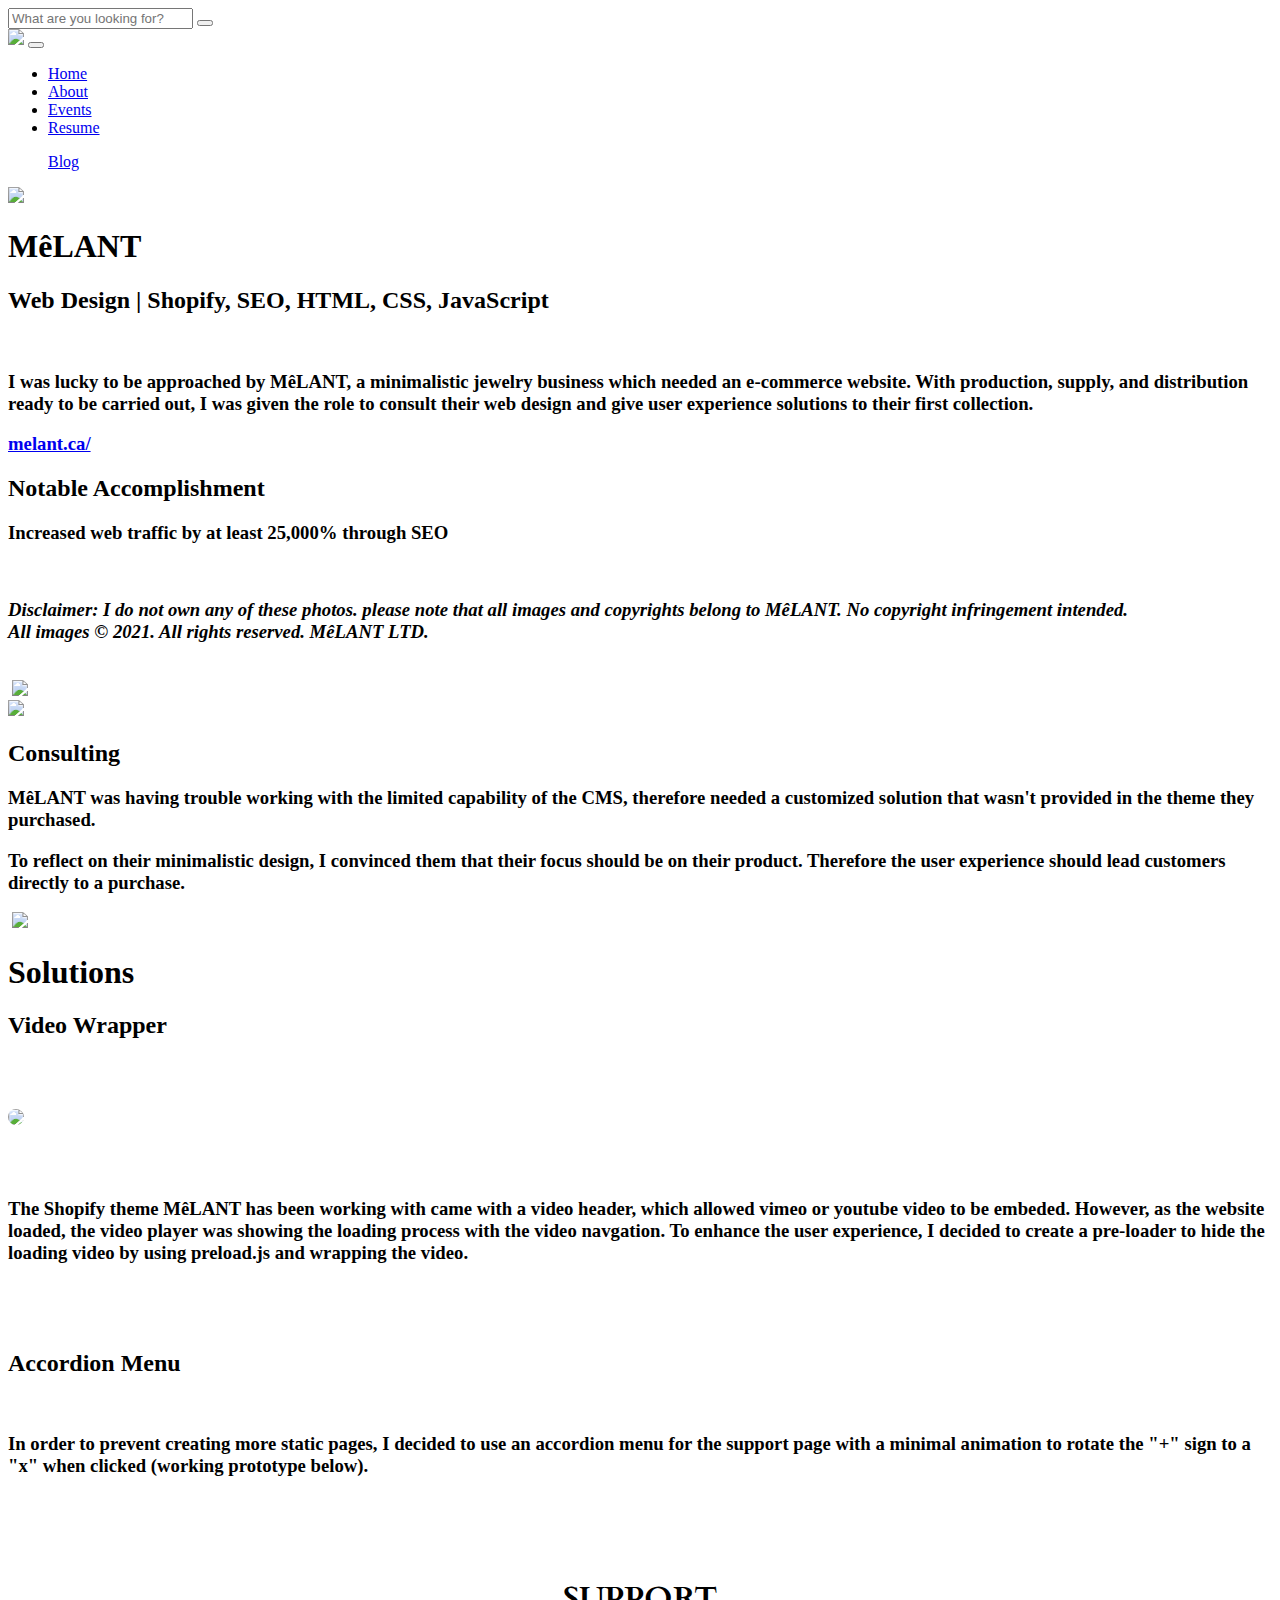
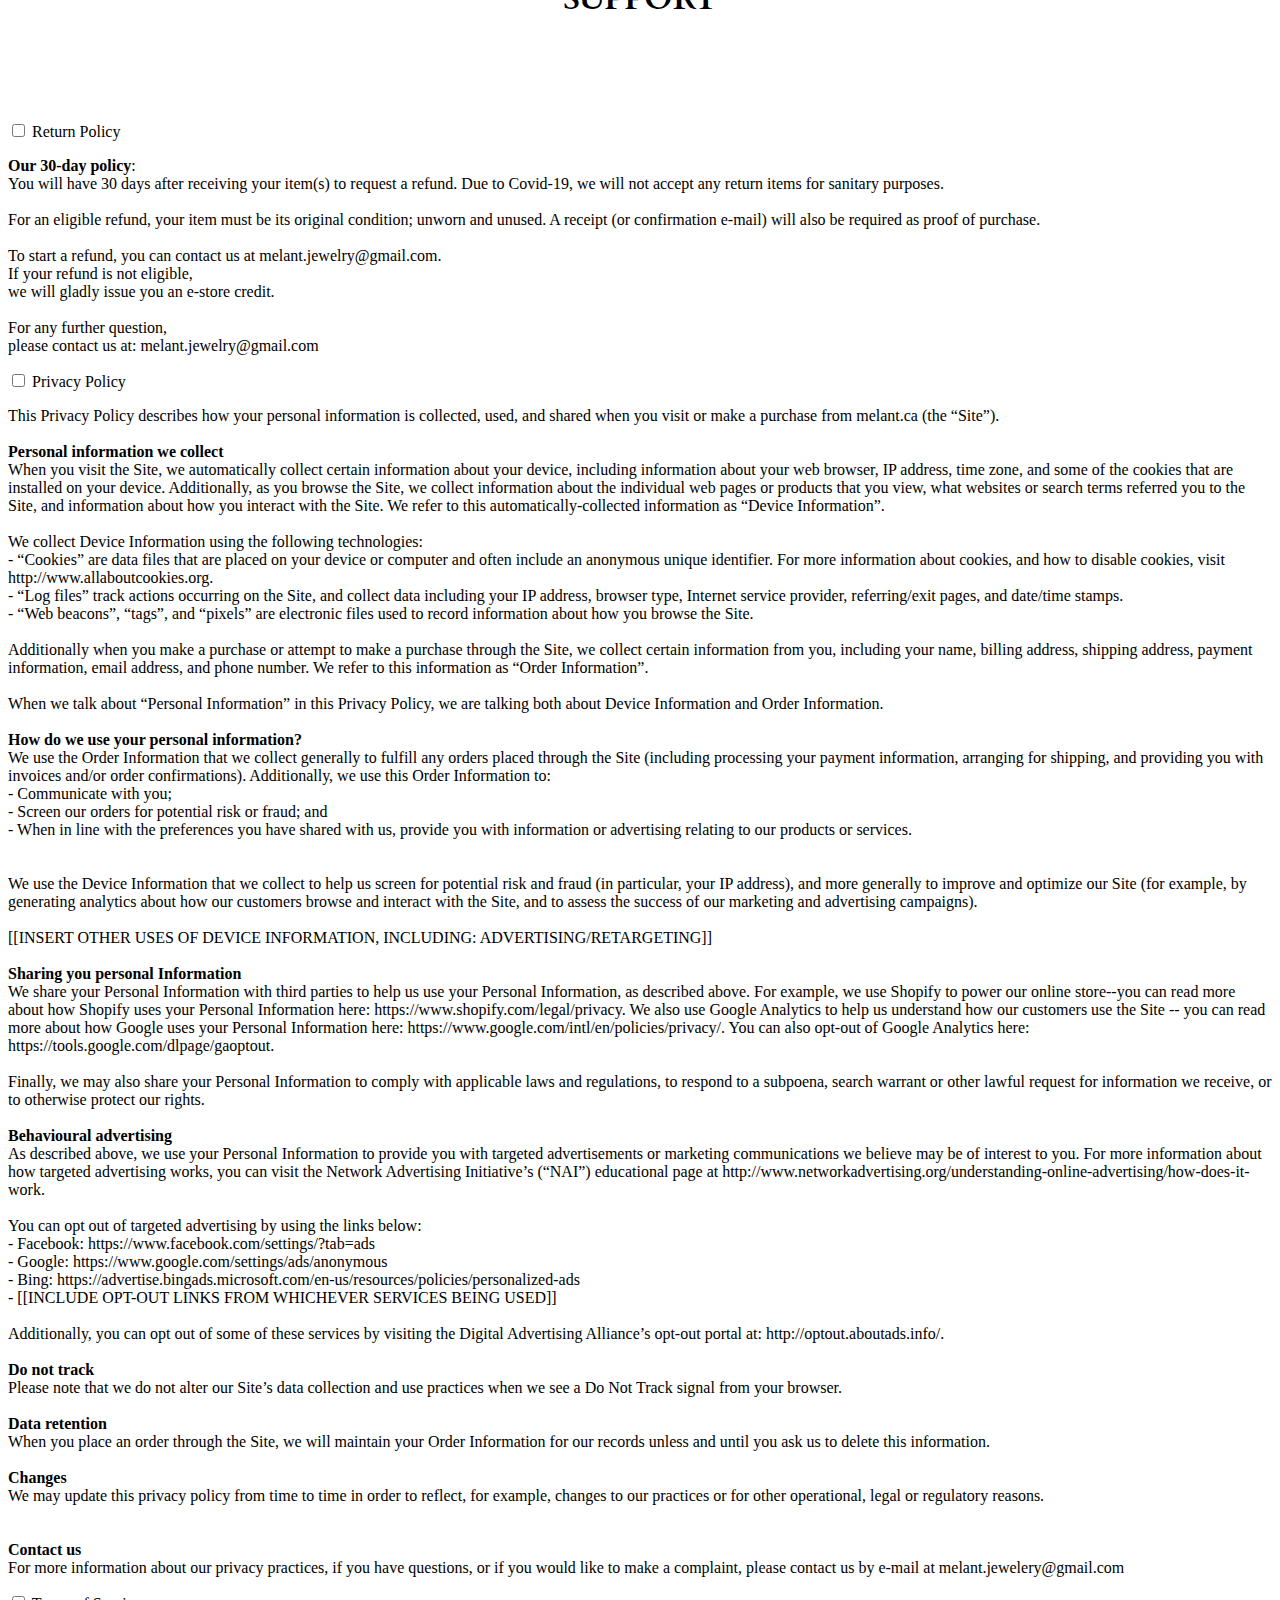
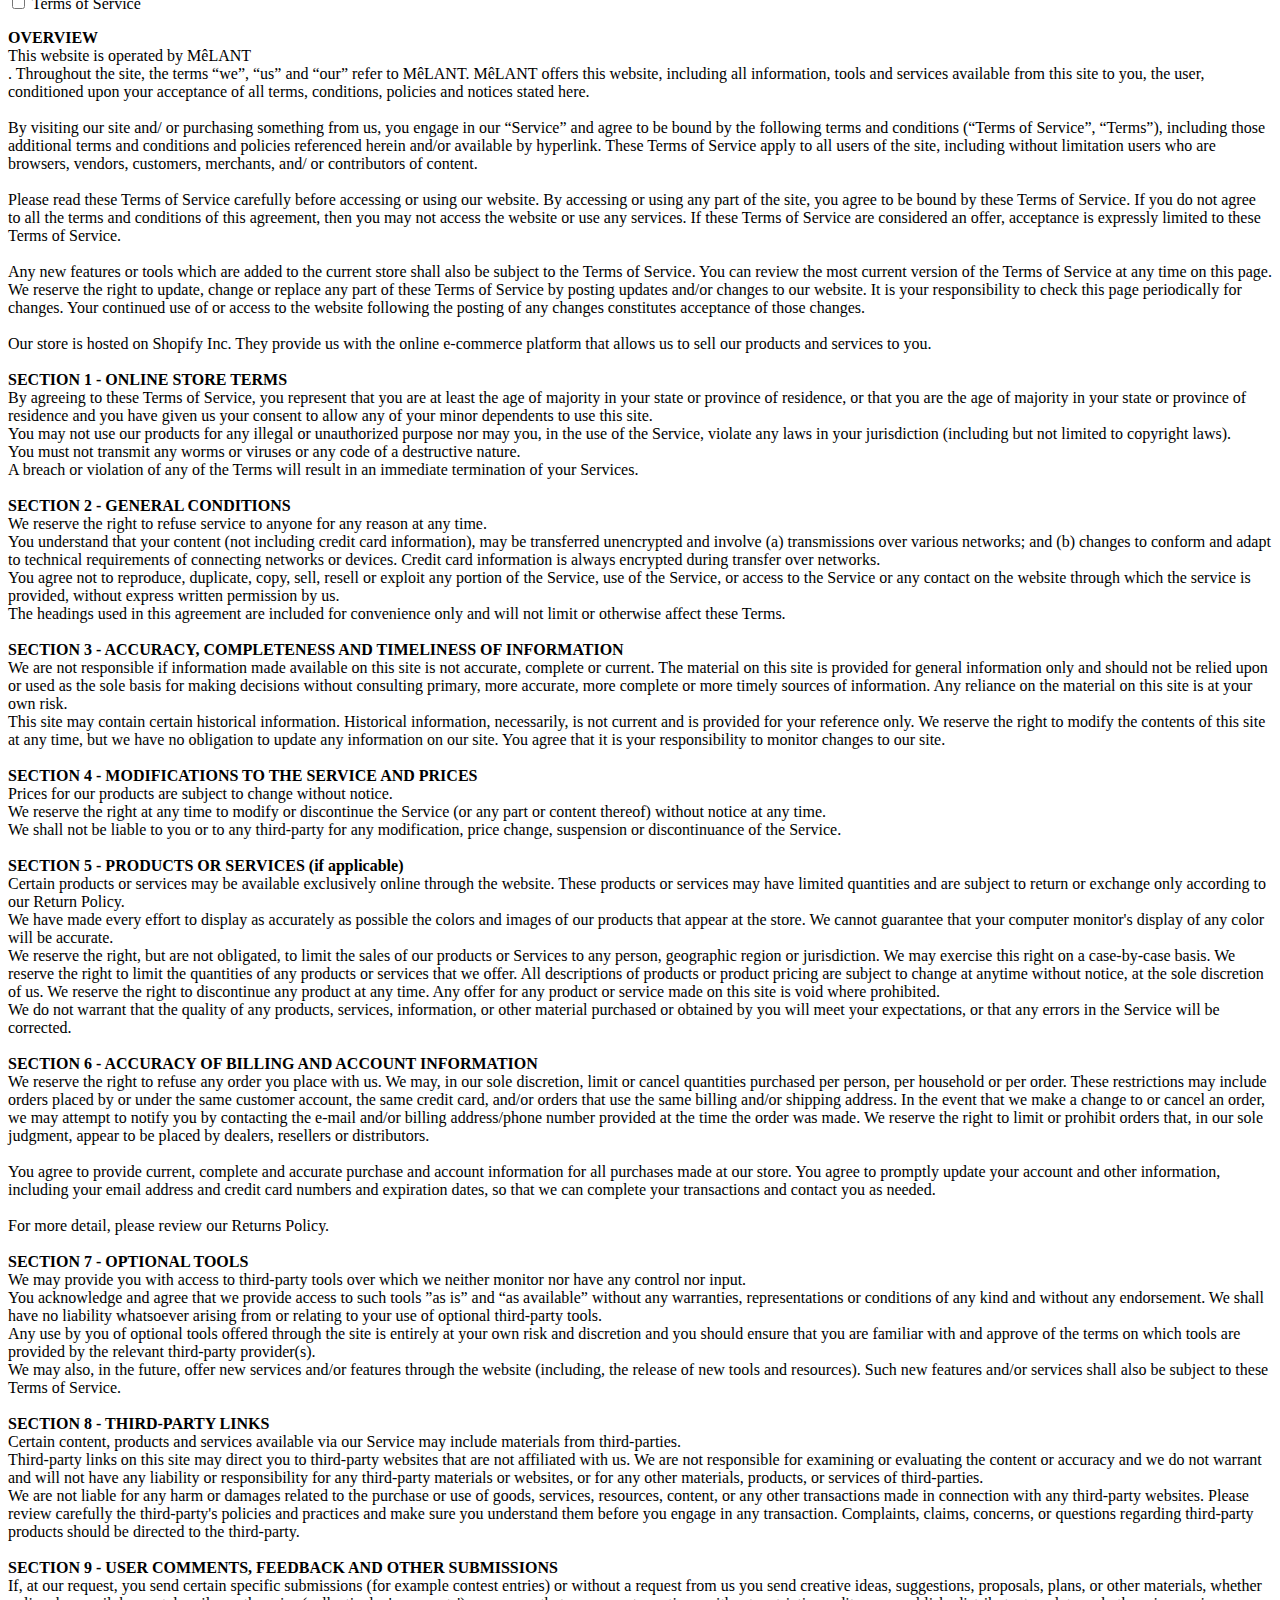
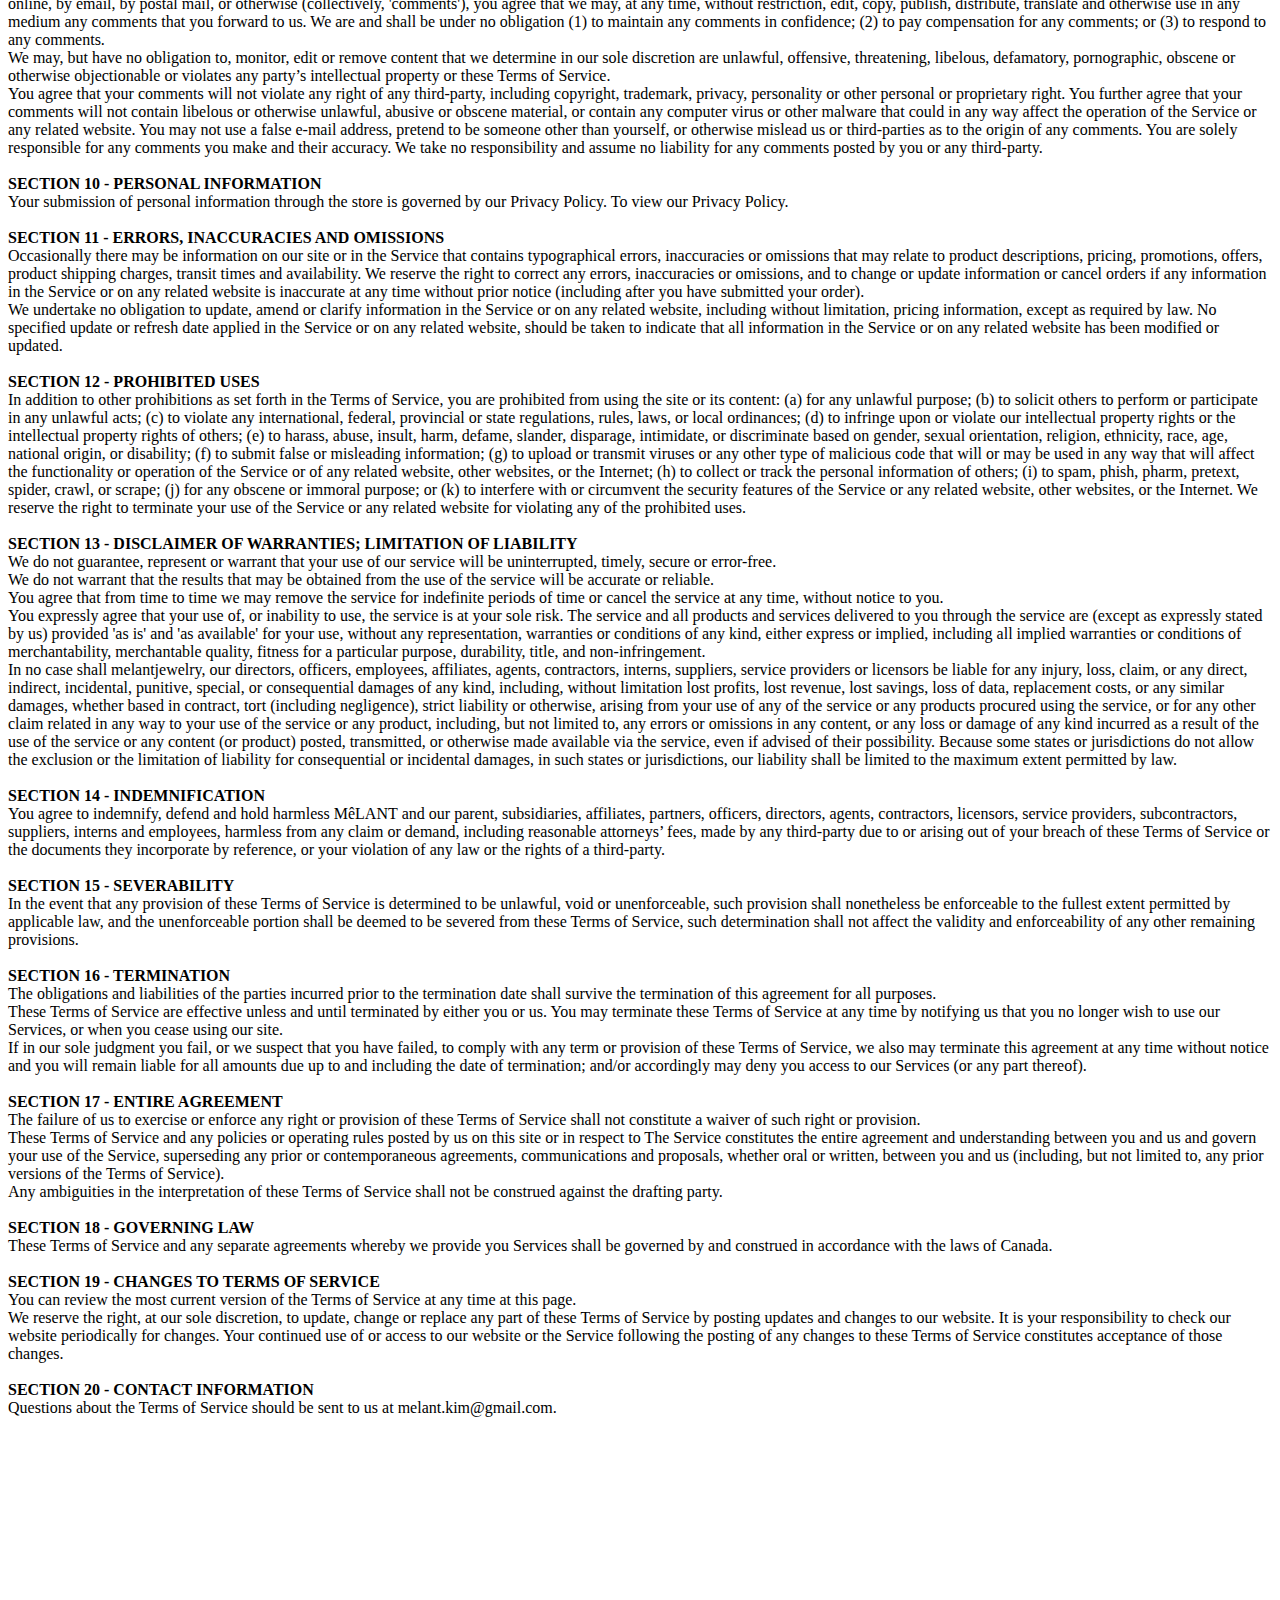
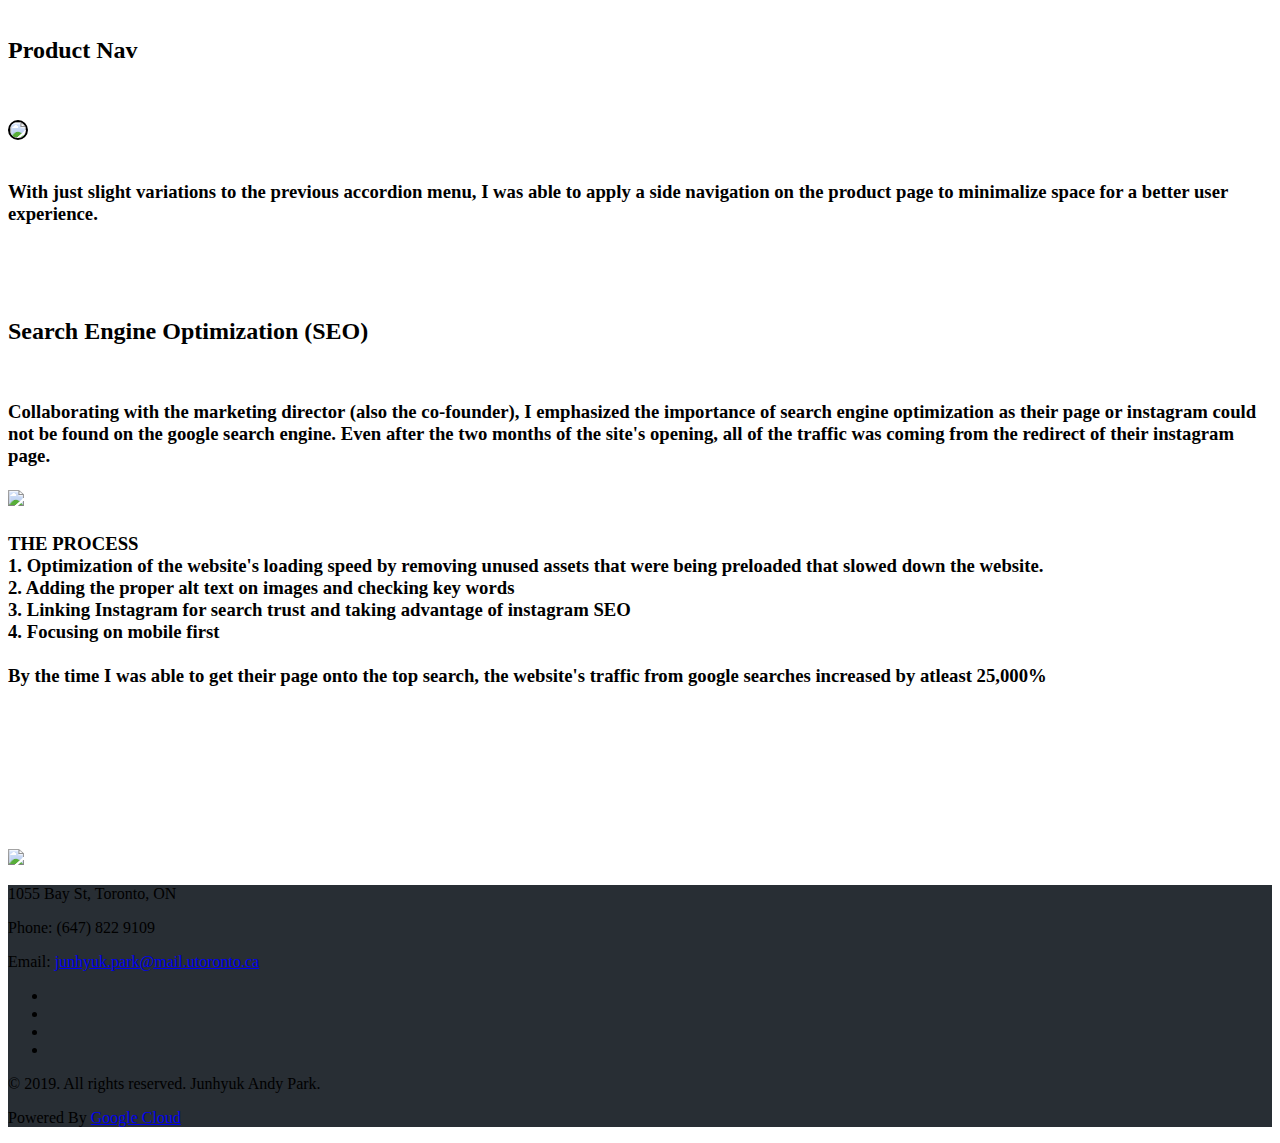
==== melant.html @ 82ae7c2e "Upload HTML" ====
<!DOCTYPE html>
<html lang="en" >

    <head>
        <meta charset="utf-8">
        <meta http-equiv="X-UA-Compatible" content="IE=edge">
        <title>Andy's Website</title>
        <meta name="description" content="">
        <meta name="viewport" content="width=device-width, initial-scale=1">
        <meta name="robots" content="all,follow">
        <link rel="stylesheet" href="vendor/bootstrap/css/bootstrap.min.css">
        <link rel="stylesheet" href="vendor/font-awesome/css/font-awesome.min.css">
        <link rel="stylesheet" href="css/fontastic.css">
        <link href="https://fonts.googleapis.com/css?family=Raleway"  rel="stylesheet" type="text/css">
        <link rel="preconnect" href="https://fonts.gstatic.com">
        <link href="https://fonts.googleapis.com/css2?family=Cardo:wght@700&display=swap" rel="stylesheet">
        <link rel="stylesheet" href="vendor/@fancyapps/fancybox/jquery.fancybox.min.css">
        <link rel="stylesheet" href="css/navigation.css" id="theme-stylesheet">
        <link rel="stylesheet" href="css/projects.css">
        <link rel="shortcut icon" href="favicon.png">
        <link rel="stylesheet" href="https://rawgit.com/LeshikJanz/libraries/master/Bootstrap/baguetteBox.min.css">
        <!-- JavaScript files-->
        <script src="vendor/jquery/jquery.min.js"></script>
        <script src="vendor/popper.js/umd/popper.min.js"> </script>
        <script src="vendor/bootstrap/js/bootstrap.min.js"></script>
        <script src="vendor/jquery.cookie/jquery.cookie.js"> </script>
        <script type = "text/javascript" src="js/scrollnav.js"></script>
        <!--
        <script src="vendor/@fancyapps/fancybox/jquery.fancybox.min.js"></script>
        -->
        <script src="js/front.js"></script>
      </head>
    
      <header class="header">
        <nav class="scrollnav topnav navbar navbar-expand-lg fixed-top">
          <div class="search-area">
            <div class="search-area-inner d-flex align-items-center justify-content-center">
              <div class="close-btn">
                <i class="icon-close"></i>
              </div>
              <div class="row d-flex justify-content-center">
                <div class="col-md-8">
                  <form action="#">
                    <div class="form-group">
                      <input type="search" name="search" id="search" placeholder="What are you looking for?">
                      <button type="submit" class="submit"><i class="icon-search-1"></i></button>
                    </div>
                  </form>
                </div>
              </div>
            </div>
          </div>
          <div class="container">
              <!-- Navbar Brand -->
            <div class="navbar-header d-flex align-items-center justify-content-between">
                <!-- Navbar Brand --><a href="index.html" class="navbar-brand"><img src="img/Andy_logo3.png" style="max-width:40px; top:0; left:0;"></a>
                <!-- Toggle Button-->
                <button type="button" data-toggle="collapse" data-target="#navbarcollapse" aria-controls="navbarcollapse" aria-expanded="false" aria-label="Toggle navigation" class="navbar-toggler"><span></span><span></span><span></span></button>
              </div>
              <!-- Navbar Menu -->
              <div id="navbarcollapse" class="collapse navbar-collapse">
                <ul class="navbar-nav ml-auto">
                  <li class="nav-item"><a href="index.html" class="nav-link">Home</a>
                  </li>
                  <li class="nav-item"><a href="aboutme.html" class="nav-link">About</a>
                  </li>
                  <li class="nav-item"><a href="events.html" class="nav-link ">Events</a>
                  </li>
                  <li class="nav-item"><a href="https://drive.google.com/file/d/1PCn5JsPlUrD80KlUTlYxvQrnvBgGsBeC/view?usp=sharing" class="nav-link" target="_blank">Resume</a>
                  </li>
                </ul>
              <div class="navbar-text"><a href="#" class="search-btn"><i class="icon-search-1"></i></a></div>
              <ul class="langs navbar-text"><a href="http://pos03142ap.pythonanywhere.com/">Blog</a></ul>
            </div>
          </div>
        </nav>
      </header>
    
<container class="grid">
    <div><img src="/img/melant_banner.png" class="banner"></div>
    <div class="signhere">
        <div>
            <h1><b>MêLANT</b></h1>
            <h2><b>Web Design | Shopify, SEO, HTML, CSS, JavaScript</b></h2>
          </br>
            <h3>I was lucky to be approached by MêLANT, a minimalistic jewelry business which needed an e-commerce website. With production, supply, and distribution ready to be carried out, I was given the role to consult their web design and give user experience solutions to their first collection.</h3>
            <h3><a href="https://melant.ca/">melant.ca/</a></h3>
            <h2>Notable Accomplishment</h2>
            <h3>Increased web traffic by at least 25,000% through SEO</br>
          </h3>
              
            </h3>
        </br>
            <h3><i>Disclaimer:  I do not own any of these photos. please note that all images and copyrights belong to MêLANT. No copyright infringement intended. 
            </br>All images © 2021. All rights reserved. MêLANT LTD.</i></h3>
        </br>
       
              <img src="" class="design" style="max-width:800px;">
              <img src="img/Divider.png" class="design" style="max-width:800px;">
            </div>
        </div>
    </div>
</container>

<container>
        <img src="img/design_process_melant.png" class="design" style="max-width:1200px;">
    </br>
      <h2><b>Consulting</b></h2>
    <div class="grid-container">
      <h3>MêLANT was having trouble working with the limited capability of the CMS, therefore needed a customized solution that wasn't provided in the theme they purchased.
      </h3>
      <h3>To reflect on their minimalistic design, I convinced them that their focus should be on their product. Therefore the user experience should lead customers directly to a purchase.
      </h3>
  </div>
    <img src="" class="design" style="max-width:800px;">
    <img src="img/Divider.png" class="design" style="max-width:800px;">
    <h1><b>Solutions</b></h1>
    <h2><b>Video Wrapper</b></h2>
    <img src="img/video_banner.png" class="design" style="max-width:800px; margin:50px auto 50px auto; border-radius: 15px;">
</br>
    <h3>The Shopify theme MêLANT has been working with came with a video header, which allowed vimeo or youtube video to be embeded.
      However, as the website loaded, the video player was showing the loading process with the video navgation.
      To enhance the user experience, I decided to create a pre-loader to hide the loading video by using preload.js and wrapping the video.
    </br>
  </br>
</br>
</br>
    </h3> 
    <h2>Accordion Menu</h2>
  </br>
    <h3>
      In order to prevent creating more static pages, I decided to use an accordion menu for the support
      page with a minimal animation to rotate the "+" sign to a "x" when clicked (working prototype below). 
    </h3>
    
    <h1 style="font-family: 'Cardo', serif; color:black; text-align: center; margin:100px;">SUPPORT</h1>
    <!-- Begin Accordion -->
  <div class="so-accordion-wrapper">
  <div class="so-tab"><input id="so-tab-1" type="checkbox" name="tabs" /> <label for="so-tab-1">Return Policy</label>
  <div class="so-tab-content">
  <p><strong>Our 30-day policy</strong><span>: </span><br /><span>You will have 30 days after receiving your item(s) to request a refund. Due to Covid-19, we will not accept any return items for sanitary purposes. </span><br /><br /><span>For an eligible refund, your item must be its original condition; unworn and unused. A receipt (or confirmation e-mail) will also be required as proof of purchase. </span><br /><br /><span>To start a refund, you can contact us at melant.jewelry@gmail.com. </span><br /><span>If your refund is not eligible, </span><br /><span>we will gladly issue you an e-store credit. </span><br /><br /><span>For any further question, </span><br /><span>please contact us at: melant.jewelry@gmail.com</span></p>
  </div>
  </div>
  <div class="so-tab"><input id="so-tab-2" type="checkbox" name="tabs" /> <label for="so-tab-2">Privacy Policy</label>
  <div class="so-tab-content">
  <p><span>This Privacy Policy describes how your personal information is collected, used, and shared when you visit or make a purchase from melant.ca (the “Site”). </span><br /><br /><strong>Personal information we collect</strong><span> </span><br /><span>When you visit the Site, we automatically collect certain information about your device, including information about your web browser, IP address, time zone, and some of the cookies that are installed on your device. Additionally, as you browse the Site, we collect information about the individual web pages or products that you view, what websites or search terms referred you to the Site, and information about how you interact with the Site. We refer to this automatically-collected information as “Device Information”. </span><br /><br /><span>We collect Device Information using the following technologies: </span><br /><span>- “Cookies” are data files that are placed on your device or computer and often include an anonymous unique identifier. For more information about cookies, and how to disable cookies, visit http://www.allaboutcookies.org. </span><br /><span>- “Log files” track actions occurring on the Site, and collect data including your IP address, browser type, Internet service provider, referring/exit pages, and date/time stamps. </span><br /><span>- “Web beacons”, “tags”, and “pixels” are electronic files used to record information about how you browse the Site. </span><br /><br /><span>Additionally when you make a purchase or attempt to make a purchase through the Site, we collect certain information from you, including your name, billing address, shipping address, payment information, email address, and phone number. We refer to this information as “Order Information”. </span><br /><br /><span>When we talk about “Personal Information” in this Privacy Policy, we are talking both about Device Information and Order Information. </span><br /><br /><strong>How do we use your personal information?</strong><span> </span><br /><span>We use the Order Information that we collect generally to fulfill any orders placed through the Site (including processing your payment information, arranging for shipping, and providing you with invoices and/or order confirmations). Additionally, we use this Order Information to: </span><br /><span>- Communicate with you; </span><br /><span>- Screen our orders for potential risk or fraud; and </span><br /><span>- When in line with the preferences you have shared with us, provide you with information or advertising relating to our products or services. </span><br /><br /><br /><span>We use the Device Information that we collect to help us screen for potential risk and fraud (in particular, your IP address), and more generally to improve and optimize our Site (for example, by generating analytics about how our customers browse and interact with the Site, and to assess the success of our marketing and advertising campaigns). </span><br /><br /><span>[[INSERT OTHER USES OF DEVICE INFORMATION, INCLUDING: ADVERTISING/RETARGETING]] </span><br /><br /><strong>Sharing you personal Information</strong><span> </span><br /><span>We share your Personal Information with third parties to help us use your Personal Information, as described above. For example, we use Shopify to power our online store--you can read more about how Shopify uses your Personal Information here: https://www.shopify.com/legal/privacy. We also use Google Analytics to help us understand how our customers use the Site -- you can read more about how Google uses your Personal Information here: https://www.google.com/intl/en/policies/privacy/. You can also opt-out of Google Analytics here: https://tools.google.com/dlpage/gaoptout. </span><br /><br /><span>Finally, we may also share your Personal Information to comply with applicable laws and regulations, to respond to a subpoena, search warrant or other lawful request for information we receive, or to otherwise protect our rights. </span><br /><br /><strong>Behavioural advertising</strong><span> </span><br /><span>As described above, we use your Personal Information to provide you with targeted advertisements or marketing communications we believe may be of interest to you. For more information about how targeted advertising works, you can visit the Network Advertising Initiative’s (“NAI”) educational page at http://www.networkadvertising.org/understanding-online-advertising/how-does-it-work. </span><br /><br /><span>You can opt out of targeted advertising by using the links below: </span><br /><span>- Facebook: https://www.facebook.com/settings/?tab=ads </span><br /><span>- Google: https://www.google.com/settings/ads/anonymous </span><br /><span>- Bing: https://advertise.bingads.microsoft.com/en-us/resources/policies/personalized-ads </span><br /><span>- [[INCLUDE OPT-OUT LINKS FROM WHICHEVER SERVICES BEING USED]] </span><br /><br /><span>Additionally, you can opt out of some of these services by visiting the Digital Advertising Alliance’s opt-out portal at: http://optout.aboutads.info/. </span><br /><br /><strong>Do not track</strong><span> </span><br /><span>Please note that we do not alter our Site’s data collection and use practices when we see a Do Not Track signal from your browser. </span><br /><br /><strong>Data retention</strong><span> </span><br /><span>When you place an order through the Site, we will maintain your Order Information for our records unless and until you ask us to delete this information. </span><br /><br /><strong>Changes</strong><span> </span><br /><span>We may update this privacy policy from time to time in order to reflect, for example, changes to our practices or for other operational, legal or regulatory reasons. </span><br /><br /><br /><strong>Contact us</strong><span> </span><br /><span>For more information about our privacy practices, if you have questions, or if you would like to make a complaint, please contact us by e‑mail at melant.jewelery@gmail.com </span></p>
  </div>
  </div>
  <div class="so-tab"><input id="so-tab-3" type="checkbox" name="tabs" /> <label for="so-tab-3">Terms of Service</label>
    <div class="so-tab-content">
  <p><strong>OVERVIEW</strong><span> </span><br /><span>This website is operated by MêLANT</span><br /><span>. Throughout the site, the terms “we”, “us” and “our” refer to </span><span>MêLANT</span><span>. </span><span>MêLANT</span><span> offers this website, including all information, tools and services available from this site to you, the user, conditioned upon your acceptance of all terms, conditions, policies and notices stated here. </span><br /><br /><span>By visiting our site and/ or purchasing something from us, you engage in our “Service” and agree to be bound by the following terms and conditions (“Terms of Service”, “Terms”), including those additional terms and conditions and policies referenced herein and/or available by hyperlink. These Terms of Service apply to all users of the site, including without limitation users who are browsers, vendors, customers, merchants, and/ or contributors of content. </span><br /><br /><span>Please read these Terms of Service carefully before accessing or using our website. By accessing or using any part of the site, you agree to be bound by these Terms of Service. If you do not agree to all the terms and conditions of this agreement, then you may not access the website or use any services. If these Terms of Service are considered an offer, acceptance is expressly limited to these Terms of Service. </span><br /><br /><span>Any new features or tools which are added to the current store shall also be subject to the Terms of Service. You can review the most current version of the Terms of Service at any time on this page. We reserve the right to update, change or replace any part of these Terms of Service by posting updates and/or changes to our website. It is your responsibility to check this page periodically for changes. Your continued use of or access to the website following the posting of any changes constitutes acceptance of those changes. </span><br /><br /><span>Our store is hosted on Shopify Inc. They provide us with the online e-commerce platform that allows us to sell our products and services to you. </span><br /><br /><strong>SECTION 1 - ONLINE STORE TERMS</strong><span> </span><br /><span>By agreeing to these Terms of Service, you represent that you are at least the age of majority in your state or province of residence, or that you are the age of majority in your state or province of residence and you have given us your consent to allow any of your minor dependents to use this site. </span><br /><span>You may not use our products for any illegal or unauthorized purpose nor may you, in the use of the Service, violate any laws in your jurisdiction (including but not limited to copyright laws). </span><br /><span>You must not transmit any worms or viruses or any code of a destructive nature. </span><br /><span>A breach or violation of any of the Terms will result in an immediate termination of your Services. </span><br /><br /><strong>SECTION 2 - GENERAL CONDITIONS</strong><span> </span><br /><span>We reserve the right to refuse service to anyone for any reason at any time. </span><br /><span>You understand that your content (not including credit card information), may be transferred unencrypted and involve (a) transmissions over various networks; and (b) changes to conform and adapt to technical requirements of connecting networks or devices. Credit card information is always encrypted during transfer over networks. </span><br /><span>You agree not to reproduce, duplicate, copy, sell, resell or exploit any portion of the Service, use of the Service, or access to the Service or any contact on the website through which the service is provided, without express written permission by us. </span><br /><span>The headings used in this agreement are included for convenience only and will not limit or otherwise affect these Terms. </span><br /><br /><strong>SECTION 3 - ACCURACY, COMPLETENESS AND TIMELINESS OF INFORMATION</strong><span> </span><br /><span>We are not responsible if information made available on this site is not accurate, complete or current. The material on this site is provided for general information only and should not be relied upon or used as the sole basis for making decisions without consulting primary, more accurate, more complete or more timely sources of information. Any reliance on the material on this site is at your own risk. </span><br /><span>This site may contain certain historical information. Historical information, necessarily, is not current and is provided for your reference only. We reserve the right to modify the contents of this site at any time, but we have no obligation to update any information on our site. You agree that it is your responsibility to monitor changes to our site. </span><br /><br /><strong>SECTION 4 - MODIFICATIONS TO THE SERVICE AND PRICES</strong><span> </span><br /><span>Prices for our products are subject to change without notice. </span><br /><span>We reserve the right at any time to modify or discontinue the Service (or any part or content thereof) without notice at any time. </span><br /><span>We shall not be liable to you or to any third-party for any modification, price change, suspension or discontinuance of the Service. </span><br /><br /><strong>SECTION 5 - PRODUCTS OR SERVICES (if applicable)</strong><span> </span><br /><span>Certain products or services may be available exclusively online through the website. These products or services may have limited quantities and are subject to return or exchange only according to our Return Policy. </span><br /><span>We have made every effort to display as accurately as possible the colors and images of our products that appear at the store. We cannot guarantee that your computer monitor's display of any color will be accurate. </span><br /><span>We reserve the right, but are not obligated, to limit the sales of our products or Services to any person, geographic region or jurisdiction. We may exercise this right on a case-by-case basis. We reserve the right to limit the quantities of any products or services that we offer. All descriptions of products or product pricing are subject to change at anytime without notice, at the sole discretion of us. We reserve the right to discontinue any product at any time. Any offer for any product or service made on this site is void where prohibited. </span><br /><span>We do not warrant that the quality of any products, services, information, or other material purchased or obtained by you will meet your expectations, or that any errors in the Service will be corrected. </span><br /><br /><strong>SECTION 6 - ACCURACY OF BILLING AND ACCOUNT INFORMATION</strong><span> </span><br /><span>We reserve the right to refuse any order you place with us. We may, in our sole discretion, limit or cancel quantities purchased per person, per household or per order. These restrictions may include orders placed by or under the same customer account, the same credit card, and/or orders that use the same billing and/or shipping address. In the event that we make a change to or cancel an order, we may attempt to notify you by contacting the e‑mail and/or billing address/phone number provided at the time the order was made. We reserve the right to limit or prohibit orders that, in our sole judgment, appear to be placed by dealers, resellers or distributors. </span><br /><br /><span>You agree to provide current, complete and accurate purchase and account information for all purchases made at our store. You agree to promptly update your account and other information, including your email address and credit card numbers and expiration dates, so that we can complete your transactions and contact you as needed. </span><br /><br /><span>For more detail, please review our Returns Policy. </span><br /><br /><strong>SECTION 7 - OPTIONAL TOOLS</strong><span> </span><br /><span>We may provide you with access to third-party tools over which we neither monitor nor have any control nor input. </span><br /><span>You acknowledge and agree that we provide access to such tools ”as is” and “as available” without any warranties, representations or conditions of any kind and without any endorsement. We shall have no liability whatsoever arising from or relating to your use of optional third-party tools. </span><br /><span>Any use by you of optional tools offered through the site is entirely at your own risk and discretion and you should ensure that you are familiar with and approve of the terms on which tools are provided by the relevant third-party provider(s). </span><br /><span>We may also, in the future, offer new services and/or features through the website (including, the release of new tools and resources). Such new features and/or services shall also be subject to these Terms of Service. </span><br /><br /><strong>SECTION 8 - THIRD-PARTY LINKS</strong><span> </span><br /><span>Certain content, products and services available via our Service may include materials from third-parties. </span><br /><span>Third-party links on this site may direct you to third-party websites that are not affiliated with us. We are not responsible for examining or evaluating the content or accuracy and we do not warrant and will not have any liability or responsibility for any third-party materials or websites, or for any other materials, products, or services of third-parties. </span><br /><span>We are not liable for any harm or damages related to the purchase or use of goods, services, resources, content, or any other transactions made in connection with any third-party websites. Please review carefully the third-party's policies and practices and make sure you understand them before you engage in any transaction. Complaints, claims, concerns, or questions regarding third-party products should be directed to the third-party. </span><br /><br /><strong>SECTION 9 - USER COMMENTS, FEEDBACK AND OTHER SUBMISSIONS</strong><span> </span><br /><span>If, at our request, you send certain specific submissions (for example contest entries) or without a request from us you send creative ideas, suggestions, proposals, plans, or other materials, whether online, by email, by postal mail, or otherwise (collectively, 'comments'), you agree that we may, at any time, without restriction, edit, copy, publish, distribute, translate and otherwise use in any medium any comments that you forward to us. We are and shall be under no obligation (1) to maintain any comments in confidence; (2) to pay compensation for any comments; or (3) to respond to any comments. </span><br /><span>We may, but have no obligation to, monitor, edit or remove content that we determine in our sole discretion are unlawful, offensive, threatening, libelous, defamatory, pornographic, obscene or otherwise objectionable or violates any party’s intellectual property or these Terms of Service. </span><br /><span>You agree that your comments will not violate any right of any third-party, including copyright, trademark, privacy, personality or other personal or proprietary right. You further agree that your comments will not contain libelous or otherwise unlawful, abusive or obscene material, or contain any computer virus or other malware that could in any way affect the operation of the Service or any related website. You may not use a false e‑mail address, pretend to be someone other than yourself, or otherwise mislead us or third-parties as to the origin of any comments. You are solely responsible for any comments you make and their accuracy. We take no responsibility and assume no liability for any comments posted by you or any third-party. </span><br /><br /><strong>SECTION 10 - PERSONAL INFORMATION</strong><span> </span><br /><span>Your submission of personal information through the store is governed by our Privacy Policy. To view our Privacy Policy. </span><br /><br /><strong>SECTION 11 - ERRORS, INACCURACIES AND OMISSIONS</strong><span> </span><br /><span>Occasionally there may be information on our site or in the Service that contains typographical errors, inaccuracies or omissions that may relate to product descriptions, pricing, promotions, offers, product shipping charges, transit times and availability. We reserve the right to correct any errors, inaccuracies or omissions, and to change or update information or cancel orders if any information in the Service or on any related website is inaccurate at any time without prior notice (including after you have submitted your order). </span><br /><span>We undertake no obligation to update, amend or clarify information in the Service or on any related website, including without limitation, pricing information, except as required by law. No specified update or refresh date applied in the Service or on any related website, should be taken to indicate that all information in the Service or on any related website has been modified or updated. </span><br /><br /><strong>SECTION 12 - PROHIBITED USES</strong><span> </span><br /><span>In addition to other prohibitions as set forth in the Terms of Service, you are prohibited from using the site or its content: (a) for any unlawful purpose; (b) to solicit others to perform or participate in any unlawful acts; (c) to violate any international, federal, provincial or state regulations, rules, laws, or local ordinances; (d) to infringe upon or violate our intellectual property rights or the intellectual property rights of others; (e) to harass, abuse, insult, harm, defame, slander, disparage, intimidate, or discriminate based on gender, sexual orientation, religion, ethnicity, race, age, national origin, or disability; (f) to submit false or misleading information; (g) to upload or transmit viruses or any other type of malicious code that will or may be used in any way that will affect the functionality or operation of the Service or of any related website, other websites, or the Internet; (h) to collect or track the personal information of others; (i) to spam, phish, pharm, pretext, spider, crawl, or scrape; (j) for any obscene or immoral purpose; or (k) to interfere with or circumvent the security features of the Service or any related website, other websites, or the Internet. We reserve the right to terminate your use of the Service or any related website for violating any of the prohibited uses. </span><br /><br /><strong>SECTION 13 - DISCLAIMER OF WARRANTIES; LIMITATION OF LIABILITY</strong><span> </span><br /><span>We do not guarantee, represent or warrant that your use of our service will be uninterrupted, timely, secure or error-free. </span><br /><span>We do not warrant that the results that may be obtained from the use of the service will be accurate or reliable. </span><br /><span>You agree that from time to time we may remove the service for indefinite periods of time or cancel the service at any time, without notice to you. </span><br /><span>You expressly agree that your use of, or inability to use, the service is at your sole risk. The service and all products and services delivered to you through the service are (except as expressly stated by us) provided 'as is' and 'as available' for your use, without any representation, warranties or conditions of any kind, either express or implied, including all implied warranties or conditions of merchantability, merchantable quality, fitness for a particular purpose, durability, title, and non-infringement. </span><br /><span>In no case shall melantjewelry, our directors, officers, employees, affiliates, agents, contractors, interns, suppliers, service providers or licensors be liable for any injury, loss, claim, or any direct, indirect, incidental, punitive, special, or consequential damages of any kind, including, without limitation lost profits, lost revenue, lost savings, loss of data, replacement costs, or any similar damages, whether based in contract, tort (including negligence), strict liability or otherwise, arising from your use of any of the service or any products procured using the service, or for any other claim related in any way to your use of the service or any product, including, but not limited to, any errors or omissions in any content, or any loss or damage of any kind incurred as a result of the use of the service or any content (or product) posted, transmitted, or otherwise made available via the service, even if advised of their possibility. Because some states or jurisdictions do not allow the exclusion or the limitation of liability for consequential or incidental damages, in such states or jurisdictions, our liability shall be limited to the maximum extent permitted by law. </span><br /><br /><strong>SECTION 14 - INDEMNIFICATION</strong><span> </span><br /><span>You agree to indemnify, defend and hold harmless </span><span>MêLANT</span><span> and our parent, subsidiaries, affiliates, partners, officers, directors, agents, contractors, licensors, service providers, subcontractors, suppliers, interns and employees, harmless from any claim or demand, including reasonable attorneys’ fees, made by any third-party due to or arising out of your breach of these Terms of Service or the documents they incorporate by reference, or your violation of any law or the rights of a third-party. </span><br /><br /><strong>SECTION 15 - SEVERABILITY</strong><span> </span><br /><span>In the event that any provision of these Terms of Service is determined to be unlawful, void or unenforceable, such provision shall nonetheless be enforceable to the fullest extent permitted by applicable law, and the unenforceable portion shall be deemed to be severed from these Terms of Service, such determination shall not affect the validity and enforceability of any other remaining provisions. </span><br /><br /><strong>SECTION 16 - TERMINATION</strong><span> </span><br /><span>The obligations and liabilities of the parties incurred prior to the termination date shall survive the termination of this agreement for all purposes. </span><br /><span>These Terms of Service are effective unless and until terminated by either you or us. You may terminate these Terms of Service at any time by notifying us that you no longer wish to use our Services, or when you cease using our site. </span><br /><span>If in our sole judgment you fail, or we suspect that you have failed, to comply with any term or provision of these Terms of Service, we also may terminate this agreement at any time without notice and you will remain liable for all amounts due up to and including the date of termination; and/or accordingly may deny you access to our Services (or any part thereof). </span><br /><br /><strong>SECTION 17 - ENTIRE AGREEMENT</strong><span> </span><br /><span>The failure of us to exercise or enforce any right or provision of these Terms of Service shall not constitute a waiver of such right or provision. </span><br /><span>These Terms of Service and any policies or operating rules posted by us on this site or in respect to The Service constitutes the entire agreement and understanding between you and us and govern your use of the Service, superseding any prior or contemporaneous agreements, communications and proposals, whether oral or written, between you and us (including, but not limited to, any prior versions of the Terms of Service). </span><br /><span>Any ambiguities in the interpretation of these Terms of Service shall not be construed against the drafting party. </span><br /><br /><strong>SECTION 18 - GOVERNING LAW</strong><span> </span><br /><span>These Terms of Service and any separate agreements whereby we provide you Services shall be governed by and construed in accordance with the laws of Canada. </span><br /><br /><strong>SECTION 19 - CHANGES TO TERMS OF SERVICE</strong><span> </span><br /><span>You can review the most current version of the Terms of Service at any time at this page. </span><br /><span>We reserve the right, at our sole discretion, to update, change or replace any part of these Terms of Service by posting updates and changes to our website. It is your responsibility to check our website periodically for changes. Your continued use of or access to our website or the Service following the posting of any changes to these Terms of Service constitutes acceptance of those changes. </span><br /><br /><strong>SECTION 20 - CONTACT INFORMATION</strong><span> </span><br /><span>Questions about the Terms of Service should be sent to us at melant.kim@gmail.com.</span></p>
    </div>
  </div>
  </div>
</br>
</br>
</br>
  <h2 style="margin-top: 150px;">Product Nav</h2>
</br>
</br>
  <img src="/img/product_nav.png" style="max-width:500px; border:2px solid black; border-radius:10px;" class="design"></img>
</br>
</br>
  <h3>
    With just slight variations to the previous accordion menu, I was able to apply a side navigation on the product page to minimalize space for a better user experience.
  </h3>
</br>
</br>
</br>
  <h2>Search Engine Optimization (SEO)</h2>
</br>
  <h3>
    Collaborating with the marketing director (also the co-founder), I emphasized the importance of search engine optimization as their page or instagram could not be found on the google search engine. Even after the two months of the site's opening,
    all of the traffic was coming from the redirect of their instagram page.</br></br>
    <img src="img/SEO.png" class="design" style="max-width:800px;">
    </br></br>
    <b>THE PROCESS</b></br>
    1. Optimization of the website's loading speed by removing unused assets that were being preloaded that slowed down the website.</br>
    2. Adding the proper alt text on images and checking key words</br>
    3. Linking Instagram for search trust and taking advantage of instagram SEO </br>
    4. Focusing on mobile first</br></br>
    By the time I was able to get their page onto the top search, the website's traffic from google searches increased by atleast <b>25,000%</b> </br></br>
  </h3>
    <div class="grid-container2">
      <img src="" class="prototype1" style="max-width:300px; border-radius: 15px;">
      <img src="" class="prototype2" style="max-width:300px; border-radius: 15px;">
      <img src="" class="prototype2" style="max-width:300px; border-radius: 15px;">
      </div>
    <h3></h3>
    </div>
</container>

<container>
  <img src="img/Divider.png" class="design" style="max-width:800px;">
  <img src="" class="design" style="max-width:1200px; margin:50px auto 50px auto; border-radius: 15px;">
  <img src="" class="design" style="max-width:1200px; margin:50px auto 50px auto; border-radius: 15px;">
  <img src="" class="design" style="max-width:1200px; margin:50px auto 50px auto; border-radius: 15px;">
</container>
  <!-- Page Footer-->
  <footer class="main-footer" style="background-color:#282e34; margin-top:0;">
    <div class="container">
      <div class="row">
        <div class="col-md-4">
          <div class="logo">
          </div>
          <div class="contact-details">
            <p>1055 Bay St, Toronto, ON</p>
            <p>Phone: (647) 822 9109</p>
            <p>Email: <a href="mailto:junhyuk.park@mail.utoronto.ca">junhyuk.park@mail.utoronto.ca</a></p>
          </div>
        </div>
  
        <!--
        <div class="col">
          <div class="menus d-flex">
            <ul class="list-unstyled">
              <li> <a href="#">My Account</a></li>
              <li> <a href="#">Add Listing</a></li>
              <li> <a href="#">Pricing</a></li>
              <li> <a href="#">Privacy &amp; Policy</a></li>
            </ul>
            <ul class="list-unstyled">
              <li> <a href="#">Our Partners</a></li>
              <li> <a href="#">FAQ</a></li>
              <li> <a href="#">How It Works</a></li>
              <li> <a href="#">Contact</a></li>
            </ul>
          </div>
        </div>
      -->
        <!--
        <div class="col-md-4">
          <div class="latest-posts"><a href="#">
              <div class="post d-flex align-items-center">
                <div class="image"><img src="img/small-thumbnail-1.jpg" alt="..." class="img-fluid"></div>
                <div class="title"><strong>Hotels for all budgets</strong><span class="date last-meta">October 26, 2016</span></div>
              </div></a><a href="#">
              <div class="post d-flex align-items-center">
                <div class="image"><img src="img/small-thumbnail-2.jpg" alt="..." class="img-fluid"></div>
                <div class="title"><strong>Great street atrs in London</strong><span class="date last-meta">October 26, 2016</span></div>
              </div></a><a href="#">
              <div class="post d-flex align-items-center">
                <div class="image"><img src="img/small-thumbnail-3.jpg" alt="..." class="img-fluid"></div>
                <div class="title"><strong>Best coffee shops in Sydney</strong><span class="date last-meta">October 26, 2016</span></div>
              </div></a></div>
        </div>
      -->
      <div class="col-md-8 text-right">
          <ul class="social-menu">
              <li class="list-inline-item"><a href="https://www.instagram.com/andy_park96/" target="_blank"><i class="fa fa-instagram"></i></a></li>
              <li class="list-inline-item"><a href="https://codepen.io/ap1593/" target="_blank"><i class="fa fa-codepen"></i></a></li>
              <li class="list-inline-item"><a href="https://github.com/pos03142ap" target="_blank"><i class="fa fa-github"></i></a></li>
              <li class="list-inline-item"><a href="https://www.linkedin.com/in/andy-junhyuk-park-401050154/" target="_blank"><i class="fa fa-linkedin"></i></a></li>
            </ul>
      </div>
      </div>
    </div>
    <div class="copyrights" style="background-color:#282e34">
      <div class="container">
        <div class="row">
          <div class="col-md-6 text-left">
            <p>&copy; 2019. All rights reserved. Junhyuk Andy Park.</p>
          </div>
          <div class="col-md-6 text-right">
            <p>Powered By <a href="https://cloud.google.com/" class="text-white">Google Cloud</a>
            </p>
          </div>
        </div>
      </div>
    </div>
  </footer>
</html>
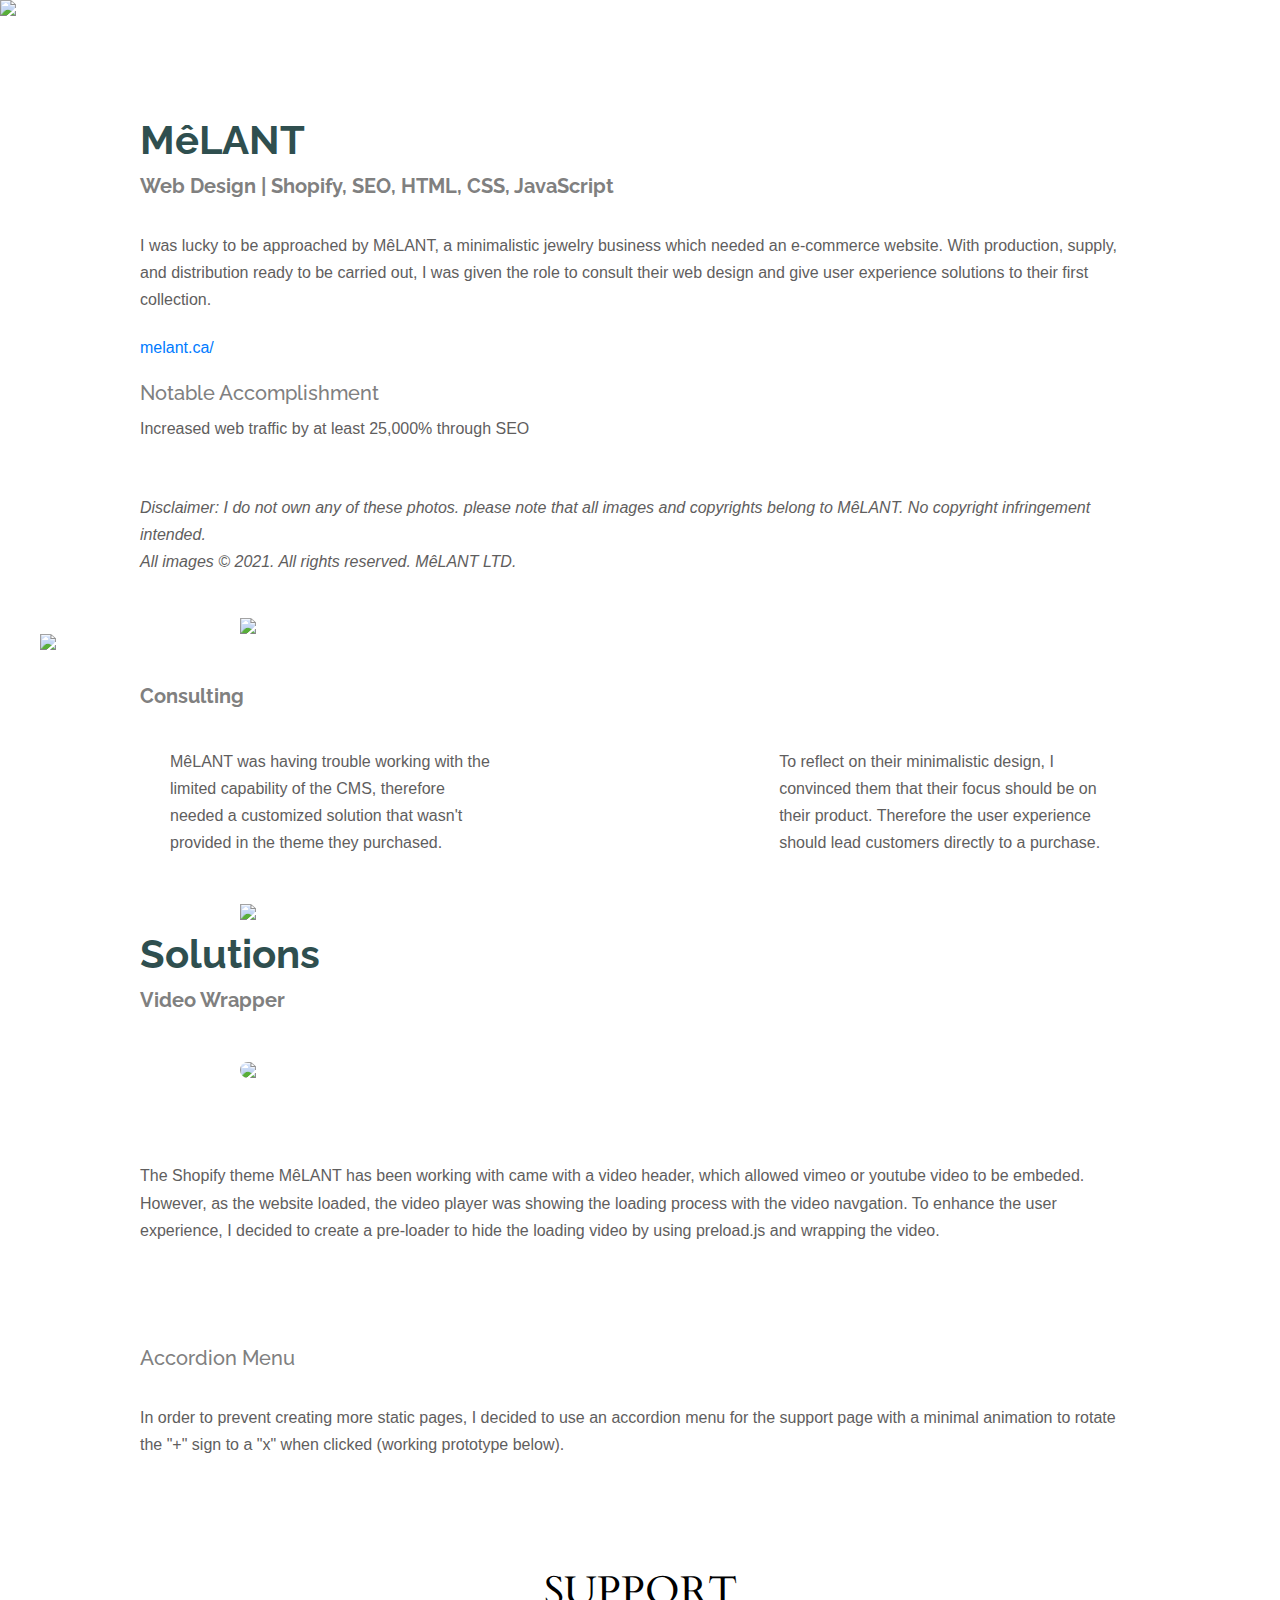
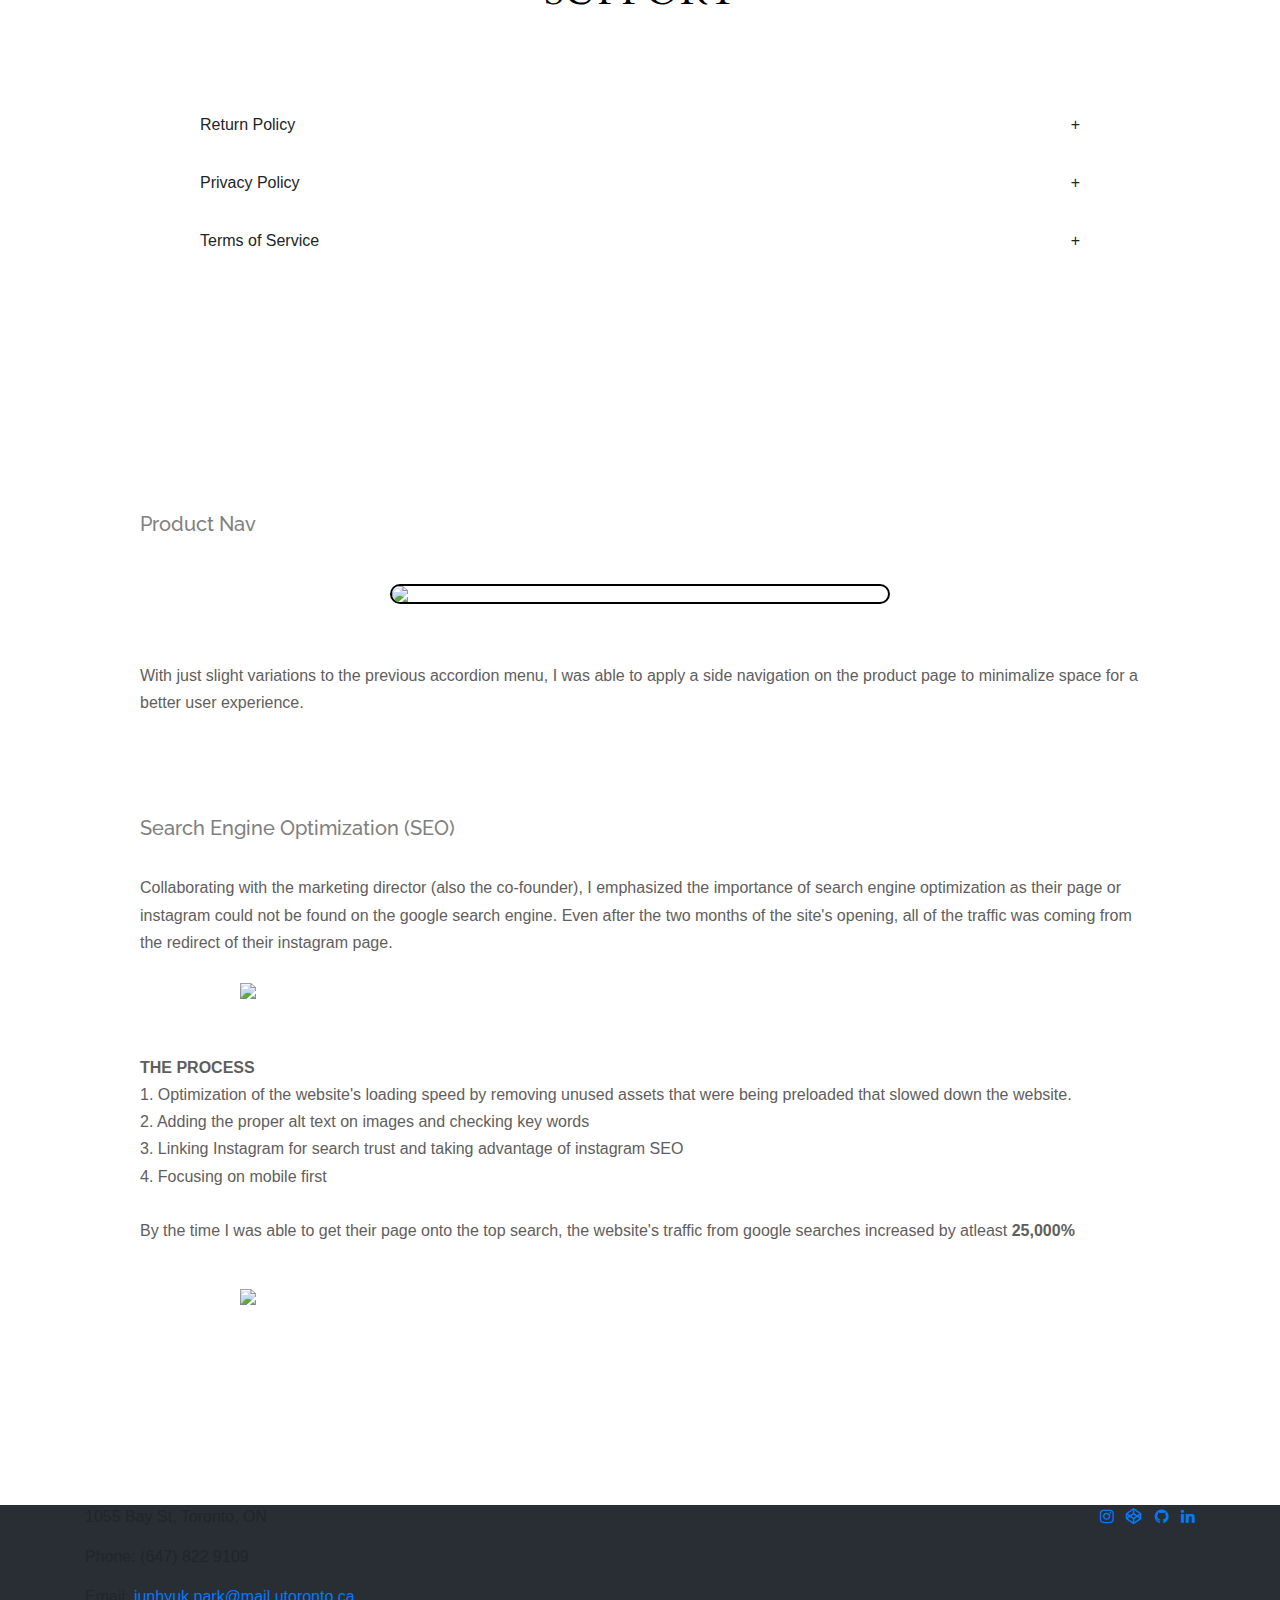
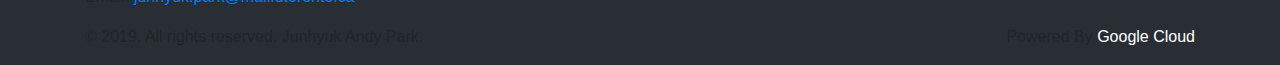
==== commit d6b10357: "Deleted unused code" ====
--- a/melant.html
+++ b/melant.html
@@ -181,13 +181,7 @@
     4. Focusing on mobile first</br></br>
     By the time I was able to get their page onto the top search, the website's traffic from google searches increased by atleast <b>25,000%</b> </br></br>
   </h3>
-    <div class="grid-container2">
-      <img src="" class="prototype1" style="max-width:300px; border-radius: 15px;">
-      <img src="" class="prototype2" style="max-width:300px; border-radius: 15px;">
-      <img src="" class="prototype2" style="max-width:300px; border-radius: 15px;">
-      </div>
-    <h3></h3>
-    </div>
+</div>
 </container>
 
 <container>
--- a/css/projects.css
+++ b/css/projects.css
@@ -0,0 +1,162 @@
+.grid-container {
+   display: grid;
+   grid-template-columns: auto auto auto;
+   background-color: #FFFFFF;
+   padding:30px;
+   text-align:center;
+}
+
+.grid-container2 {
+   display: grid;
+   grid-template-columns: auto auto auto;
+   background-color: #FFFFFF;
+   padding:30px 200px 30px 200px;
+   text-align:center;
+}
+
+.prototype1 {
+   margin-left:auto;
+   margin-right:auto;
+   margin-top:20px;
+   max-width:300px; 
+   border-radius: 15px;
+   box-shadow: 0 4px 8px 0 rgba(0,0,0,0.2);
+}
+
+.prototype2 {
+   margin-left:auto;
+   margin-right:auto;
+}
+
+.banner {
+   width:100%;
+   height:auto;
+   display:block; 
+   margin:0 auto 100px auto;
+}
+
+.signhere {
+   background-color:#FFFFFF;
+   height:auto;
+}
+
+h1 {
+   font-family: 'Raleway', sans-serif;
+   padding-top:60px;
+   text-align:left;
+   padding:0 40px 0 40px;
+   color:darkslategray;
+   margin:0;
+   margin-left:100px; 
+   margin-right:100px;
+   margin-top:10px;
+}
+
+h2 {
+   font-family: 'Raleway', sans-serif;
+   font-size: 20px;
+   text-align:left;
+   padding: 0 40px 0 40px;
+   color: gray;
+   margin: 10px 100px 0px 100px;
+}
+
+h3 {
+   font-size: 16px;
+   text-align:left;
+   padding:0 40px 0 40px;
+   color: #5f5e5e;
+   margin-left:100px; 
+   margin-right:100px;
+   margin-top:10px;
+   padding-bottom:10px;
+   line-height: 170%;
+}
+
+.design{
+   width:100%;
+   height:auto;
+   display:block; 
+   margin-left:auto; 
+   margin-right:auto;
+}
+
+/* Accordion Menu */
+.so-tab {
+   position: center;
+   width: 100%;
+   overflow: hidden;
+   margin: 25px 0px;
+ }
+ .so-tab label {
+   position: relative;
+   display: block;
+   padding: 0 25px 0 0;
+   margin: 0 200px 0 200px;
+   line-height: normal;
+   cursor: pointer;
+ }
+ .so-tab input {
+   position: absolute;
+   opacity: 0;
+   z-index: -1;
+ }
+ .so-tab-content {
+   margin:15px 200px 0 200px;
+   max-height: 0;
+   overflow: hidden;
+   transition: max-height .35s;
+ }
+ /* :checked */
+ .so-tab input:checked ~ .so-tab-content {
+   max-height: none;
+ }
+ /* Icon */
+ .so-tab label::after {
+   position: absolute;
+   right: 0;
+   top: 0;
+   display: block;
+   -webkit-transition: all .35s;
+   -o-transition: all .35s;
+   transition: all .35s;
+ }
+ .so-tab input[type=checkbox] + label::after {
+   content: "+";
+ }
+ .so-tab input[type=radio] + label::after {
+   content: "\25BC";
+ }
+ .so-tab input[type=checkbox]:checked + label::after {
+   transform: rotate(315deg);
+ }
+ .so-tab input[type=radio]:checked + label::after {
+   transform: rotateX(180deg);
+ }
+
+@media screen and (max-width: 1080px) {
+   h1,h2,h3 {
+      margin:10px;
+   }
+
+   .grid-container {
+      display: block;
+   }
+
+   .grid-container2 {
+      display: block;
+      padding: 30px;
+   }
+
+   .prototype1 {
+      padding:20px;
+   }
+   
+   .prototype2 {
+      padding:20px;
+   }
+
+   .video_player {
+      width:300px;
+   }
+ } 